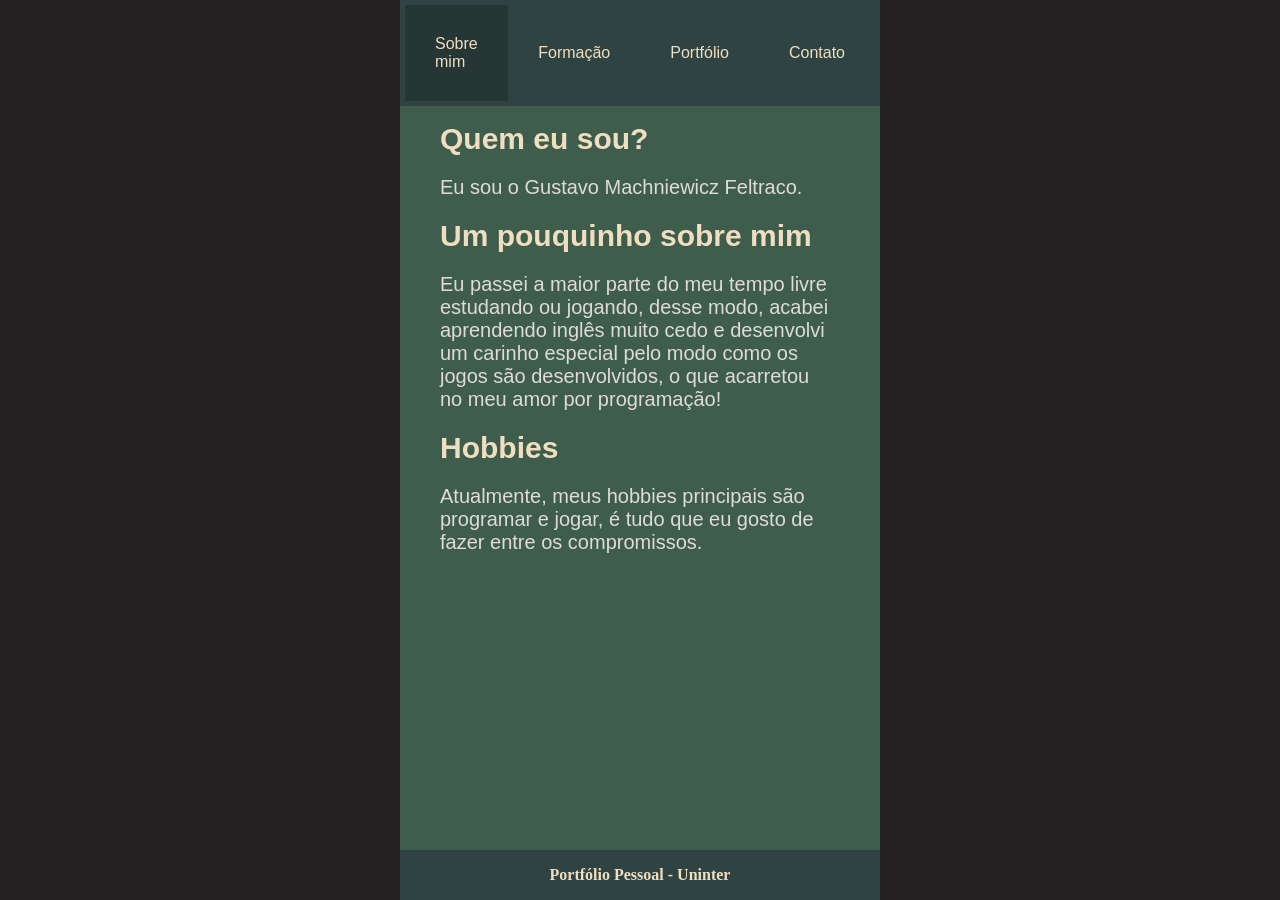
==== index.html @ dfffc13c "Final" ====
<!DOCTYPE html>
<html lang="pt-br">
<head>
    <meta charset="UTF-8">
    <meta name="viewport" content="width=device-width, initial-scale=1.0">
    <title>Portfolio Pessoal</title>
    <link rel="stylesheet" href="style.css">
</head>
<body>
    <div class="topo">
        <a href="index.html" style="background-color: #253635;"><div>Sobre mim</div></a>
        <a href="formacao.html"><div>Formação</div></a>
        <a href="portfolio.html"><div>Portfólio</div></a>
        <a href="contato.html"><div>Contato</div></a>
    </div>
    <div class="meio">
        <ul>
            <li>Quem eu sou?</li>
                <p>Eu sou o Gustavo Machniewicz Feltraco.</p>
            <li>Um pouquinho sobre mim</li>
                <p>Eu passei a maior parte do meu tempo livre estudando ou jogando, desse modo, acabei aprendendo inglês muito cedo e desenvolvi um carinho especial pelo modo como os jogos são desenvolvidos, o que acarretou no meu amor por programação!</p>
            <li>Hobbies</li>
                <p>Atualmente, meus hobbies principais são programar e jogar, é tudo que eu gosto de fazer entre os compromissos.</p>
        </ul>
    </div>
    <div class="baixo"><p>Portfólio Pessoal - Uninter</p></div>
</body>
</html>
---- style.css ----
html, body {
    min-height: 100vh;
}

body {
    display: flex;
    flex-direction: column;
    background-color: #222021;
    margin-right: 400px;/* Distância das bordas externas*/
    margin-left: 400px;
    margin-top: 0px;
    margin-bottom: 0px;
}

a {
    text-decoration: none;
    color: #efdebf;
}

.baixo {
    display: flex;
    background-color: #2f4442;
    width: 100%;
    bottom: 0;
    justify-content: center;
    font-family: 'Gill Sans', 'Gill Sans MT';
    color: #efdebf;
    font-weight: bolder;
}

.topo {
    display: flex; 
    padding: 5px; /*Distância das bordas internas*/
    justify-content: center;
    align-items: center;
    background-color: #2f4442;
    color: #efdebf;
    font-family: 'Franklin Gothic Medium', 'Arial Narrow', Arial, sans-serif;
}

.topo div {
    margin: 10px;
    padding: 20px;
}

.meio {
    display: flex;
    flex: 1;
    background-color: #3f5d4d;
    align-items: top;
}

.meio ul {
    list-style-type: none;
}

.meio li {
    color: #efdebf;
    font-weight: bolder;
    font-size: 30px;
    font-family: 'Franklin Gothic Medium', 'Arial Narrow', Arial, sans-serif;
}

.meio p {
    color: rgb(223, 219, 219);
    font-family: 'Franklin Gothic Medium', 'Arial Narrow', Arial, sans-serif;
    font-size: 20px;
    margin-right: 50px;
}

input {
    background-color: #efdebf;
    border-radius: 8px;
    padding: 5px;
    font-family: 'Franklin Gothic Medium', 'Arial Narrow', Arial, sans-serif;
}

.enviar {
    background-color: #2f4442;
    color: #efdebf;
    border: 3px, solid, black;
    margin-left: 100px;
}
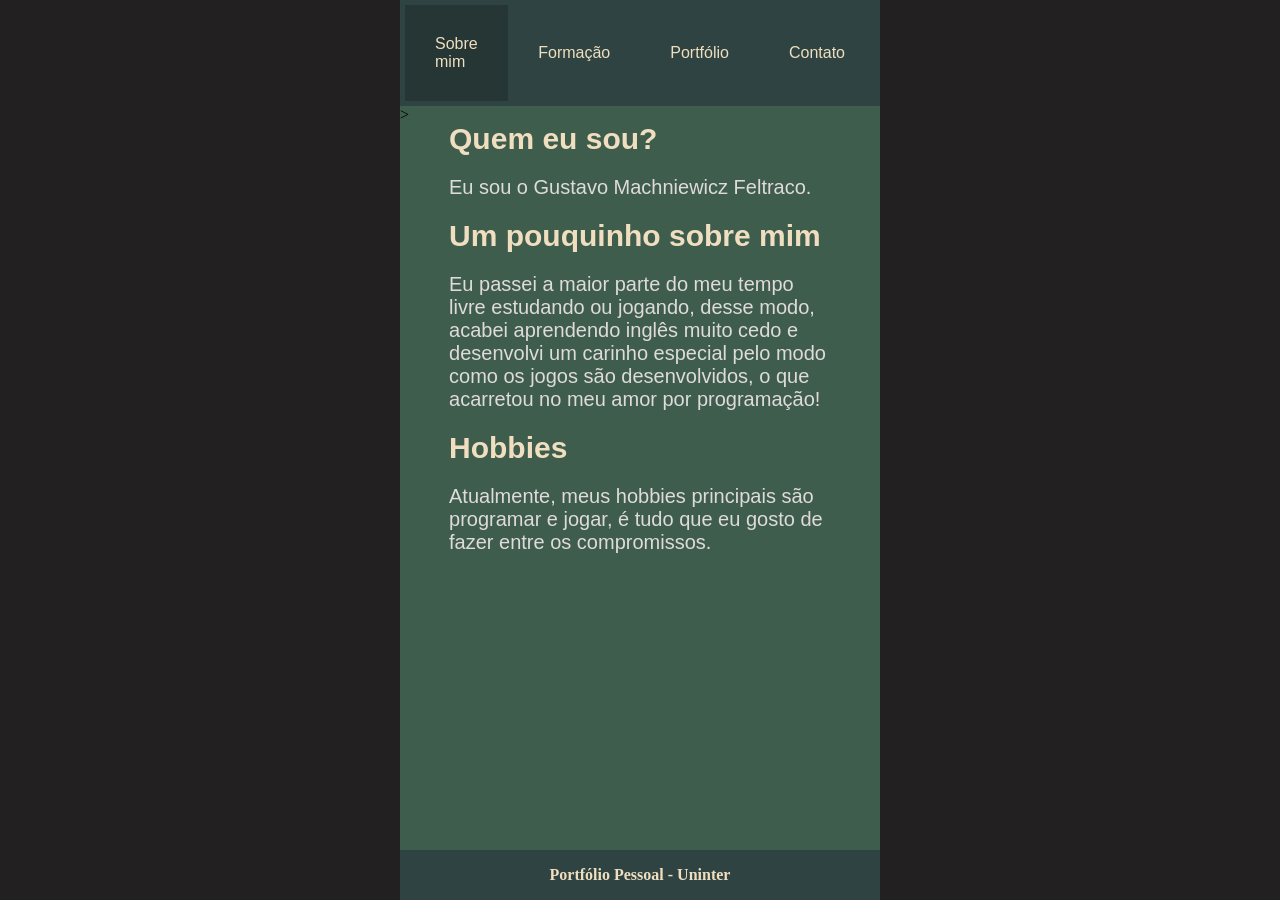
==== commit c97a7a9e: "Comentários" ====
--- a/index.html
+++ b/index.html
@@ -4,7 +4,7 @@
     <meta charset="UTF-8">
     <meta name="viewport" content="width=device-width, initial-scale=1.0">
     <title>Portfolio Pessoal</title>
-    <link rel="stylesheet" href="style.css">
+    <link rel="stylesheet" href="style.css"> <!--Direções para os arquivos externos-->
 </head>
 <body>
     <div class="topo">
@@ -13,7 +13,7 @@
         <a href="portfolio.html"><div>Portfólio</div></a>
         <a href="contato.html"><div>Contato</div></a>
     </div>
-    <div class="meio">
+    <div class="meio"> <!--- Lista usada para ordenar os itens-->>
         <ul>
             <li>Quem eu sou?</li>
                 <p>Eu sou o Gustavo Machniewicz Feltraco.</p>
@@ -22,7 +22,7 @@
             <li>Hobbies</li>
                 <p>Atualmente, meus hobbies principais são programar e jogar, é tudo que eu gosto de fazer entre os compromissos.</p>
         </ul>
-    </div>
+    </div> <!-- Rodapé colado no fim da página -->
     <div class="baixo"><p>Portfólio Pessoal - Uninter</p></div>
 </body>
 </html>
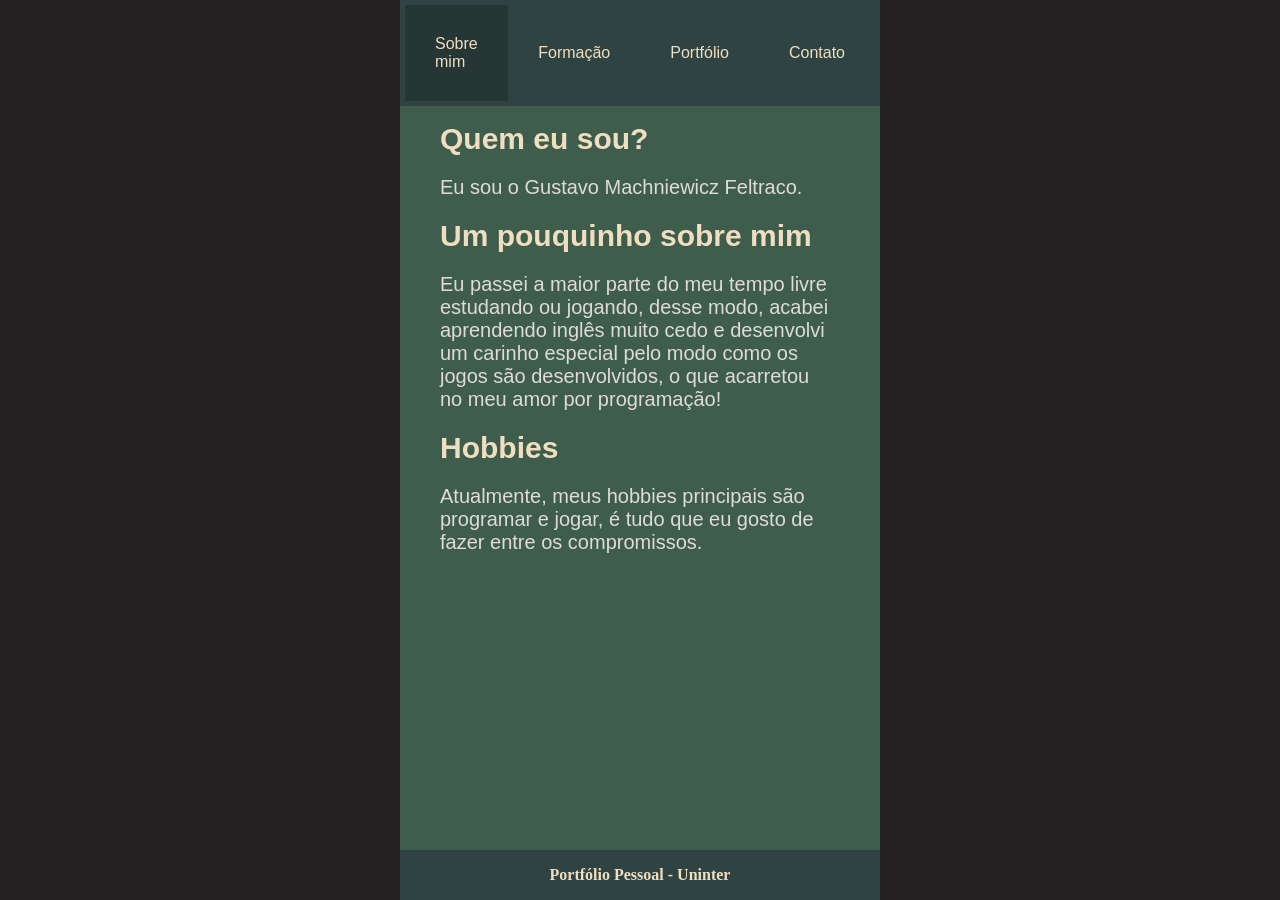
==== commit 9a5f0b4d: "Update index.html" ====
--- a/index.html
+++ b/index.html
@@ -13,7 +13,7 @@
         <a href="portfolio.html"><div>Portfólio</div></a>
         <a href="contato.html"><div>Contato</div></a>
     </div>
-    <div class="meio"> <!--- Lista usada para ordenar os itens-->>
+    <div class="meio"> <!--- Lista usada para ordenar os itens-->
         <ul>
             <li>Quem eu sou?</li>
                 <p>Eu sou o Gustavo Machniewicz Feltraco.</p>
